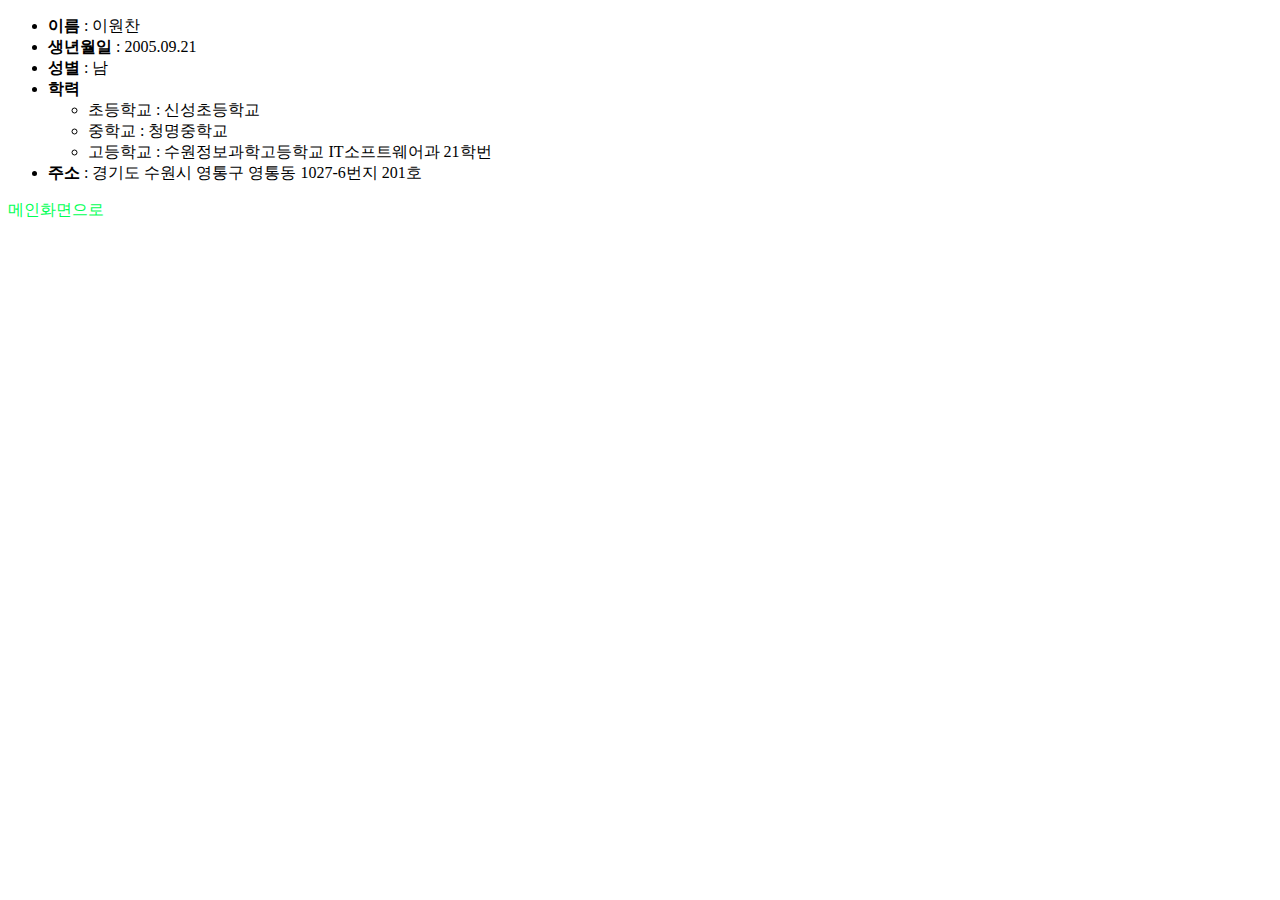
==== info.html @ c3b218a5 "Add files via upload" ====
<!DOCTYPE html>
<html lang="en">
<head>
    <meta charset="UTF-8">
    <meta http-equiv="X-UA-Compatible" content="IE=edge">
    <meta name="viewport" content="width=device-width, initial-scale=1.0">
    <title>Document</title>
    <link rel="stylesheet" href="info.css">
</head>
<body>
    <ul>
        <li><b>이름</b> : 이원찬</li>
        <li><b>생년월일</b> : 2005.09.21</li>
        <li><b>성별</b> : 남</li>
        <li><b>학력</b>
            <ul>
                <li>초등학교 : 신성초등학교</li>
                <li>중학교 : 청명중학교</li>
                <li>고등학교 : 수원정보과학고등학교 IT소프트웨어과 21학번</li>
            </ul></li>
        <li><b>주소</b> : 경기도 수원시 영통구 영통동 1027-6번지 201호</li>
    </ul>
<div class="main"><a href="main.html" style="text-decoration: none;">메인화면으로</a></div>
</body>
</html>
---- info.css ----
.main a{
    color:rgb(0, 255, 85);
    font-family: "여기어때 잘난체";
}
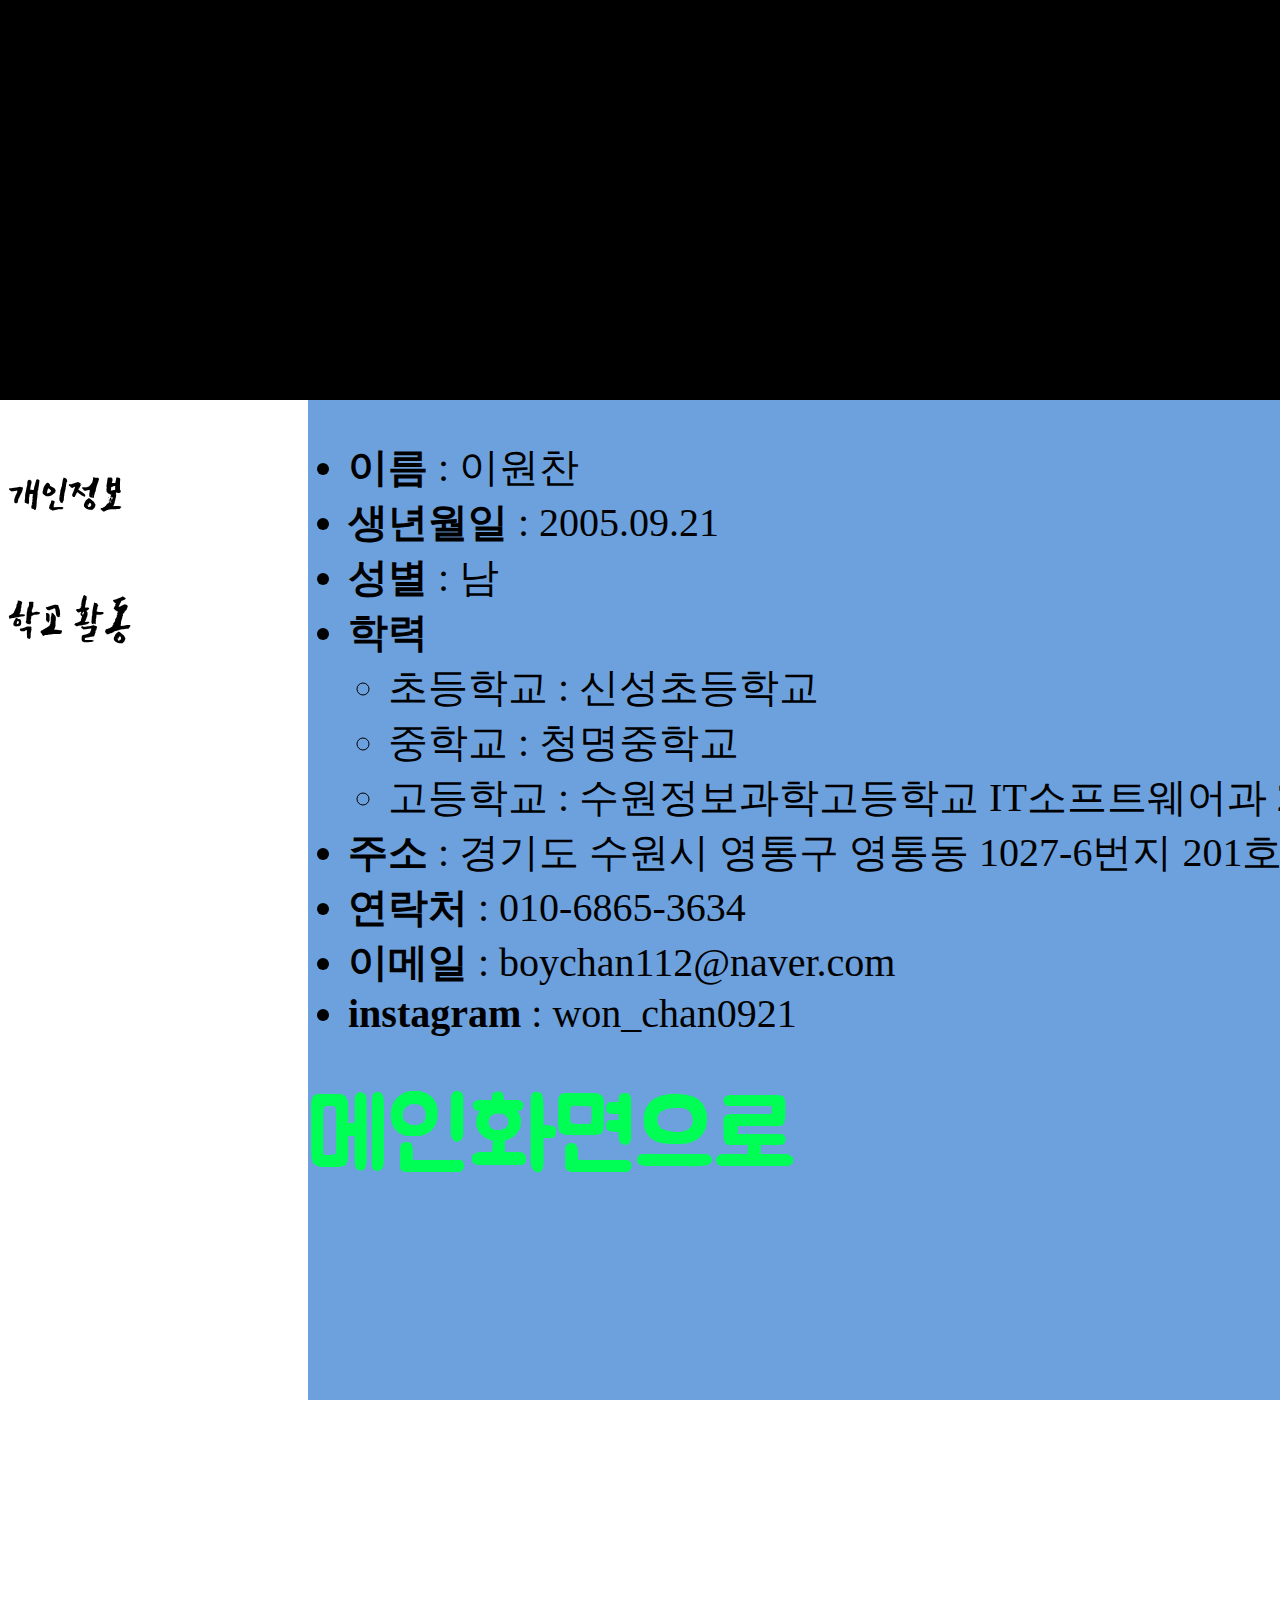
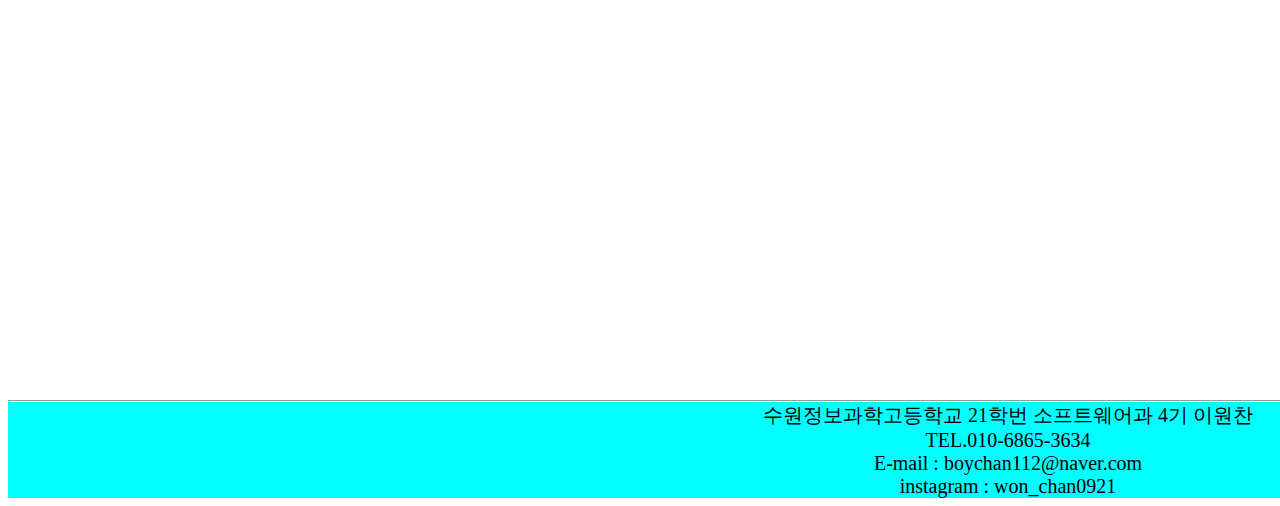
==== commit a349ce42: "Add files via upload" ====
--- a/info.html
+++ b/info.html
@@ -6,20 +6,41 @@
     <meta name="viewport" content="width=device-width, initial-scale=1.0">
     <title>Document</title>
     <link rel="stylesheet" href="info.css">
+    <link rel="preconnect" href="https://fonts.gstatic.com" crossorigin>
+    <link href="https://fonts.googleapis.com/css2?family=Jua&display=swap" rel="stylesheet">
 </head>
 <body>
-    <ul>
-        <li><b>이름</b> : 이원찬</li>
-        <li><b>생년월일</b> : 2005.09.21</li>
-        <li><b>성별</b> : 남</li>
-        <li><b>학력</b>
+    <div id="container">
+        <aside>
+            <div class="h_link">
+                <br>
+                <a href="./info.html" style="text-decoration: none;">개인정보</a>
+                <br><br>
+            <a href="./sch.html" style="text-decoration: none;">학교 활동</a>
+            </div>
+        </aside>
+        <header></header>
+        <div class="main">
             <ul>
-                <li>초등학교 : 신성초등학교</li>
-                <li>중학교 : 청명중학교</li>
-                <li>고등학교 : 수원정보과학고등학교 IT소프트웨어과 21학번</li>
-            </ul></li>
-        <li><b>주소</b> : 경기도 수원시 영통구 영통동 1027-6번지 201호</li>
-    </ul>
-<div class="main"><a href="main.html" style="text-decoration: none;">메인화면으로</a></div>
+                <li><b>이름</b> : 이원찬</li>
+                <li><b>생년월일</b> : 2005.09.21</li>
+                <li><b>성별</b> : 남</li>
+                <li><b>학력</b>
+                    <ul>
+                        <li>초등학교 : 신성초등학교</li>
+                        <li>중학교 : 청명중학교</li>
+                        <li>고등학교 : 수원정보과학고등학교 IT소프트웨어과 21학번</li>
+                    </ul>
+                </li>
+                <li><b>주소</b> : 경기도 수원시 영통구 영통동 1027-6번지 201호</li>
+                <li><b>연락처</b> : 010-6865-3634</li>
+                <li><b>이메일</b> : boychan112@naver.com</li>
+                <li><b>instagram</b> : <a href="https://www.instagram.com/won_chan0921/" style="text-decoration: none;">won_chan0921</a></li>
+            </ul>
+            <div class="go_main"><a href="index.html" style="text-decoration: none;">메인화면으로</a></div>
+        </div>
+    </div>
+    
+    <footer><hr>수원정보과학고등학교 21학번 소프트웨어과 4기 이원찬<br>TEL.010-6865-3634 <br>E-mail : boychan112@naver.com <br>instagram : won_chan0921</footer>
 </body>
 </html>--- a/info.css
+++ b/info.css
@@ -1,4 +1,78 @@
-.main a{
+@import url('https://fonts.googleapis.com/css2?family=East+Sea+Dokdo&display=swap');
+
+.h_link{
+    font-family: 'East Sea Dokdo', cursive;
+    font-size: 50px;
+}
+
+a{
+    color: black;
+}
+
+.go_main a{
     color:rgb(0, 255, 85);
-    font-family: "여기어때 잘난체";
-}+    font-family: "Jua";
+    font-size: 100px;
+}
+
+    #container{
+        width: 2000px;
+        height: 1600px;
+    }
+
+    body{
+        margin-top: 400px;
+    }
+
+    hr{
+        margin: 0;
+    }
+
+    aside{
+        width: 300px;
+        height: 1000px;
+        float: left;
+        position: fixed;
+        background-image: url(https://cdn.discordapp.com/attachments/634034178949775362/990269720542474330/aside.png);
+    }
+
+    header{
+        width: 2050px;
+        height: 400px;
+        background-color: black;
+        background-image: url(https://cdn.discordapp.com/attachments/634034178949775362/990269720752181268/header.png);
+        background-repeat: none;
+        background-size: cover;
+        position: fixed;
+        top: 0;
+        left: 0;
+        right: 0;
+    }
+
+    .main{
+        font-size: 40px;
+        width: 1700px;
+        height: 1000px;
+        background-color: rgb(108,161,221);
+        margin: 0;
+        float: right;
+    }
+
+    footer{
+        width: 2000px;
+        height: auto;
+        font-size: 20px;
+        text-align: center;
+        background-color: aqua;
+        margin: 0;
+        clear: both;
+    }
+
+    body aside .h_link a:hover{
+        background-color: aqua;
+        color: black;
+    }
+
+    body aside .h_link a:active{
+        text-shadow: white 5px 5px 1px;
+    }